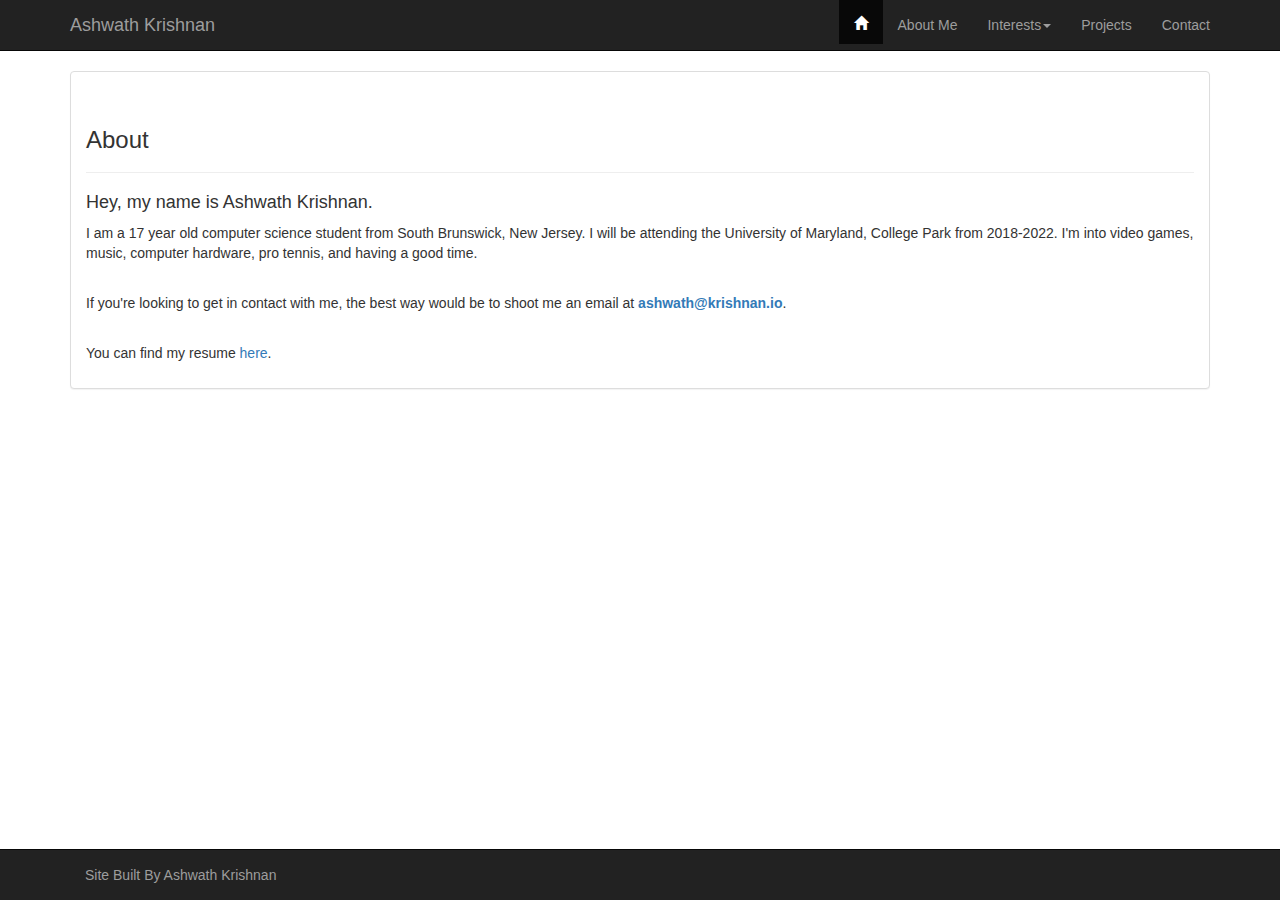
==== AboutMe.html @ 92227263 "removed image from about me" ====
<html>
  <head>
    <title>Ashwath Krishnan</title>
    <meta name="viewport" content = "width=device-width, initial-scale=1.0">
    <link href = "css/bootstrap.min.css" rel = "stylesheet">
    <link href = "css/Styles.css" rel = "stylesheet">
    <link rel="stylesheet" href="https://use.fontawesome.com/releases/v5.0.13/css/all.css" integrity="sha384-DNOHZ68U8hZfKXOrtjWvjxusGo9WQnrNx2sqG0tfsghAvtVlRW3tvkXWZh58N9jp" crossorigin="anonymous">
  </head>
  <body>

    <div class = "navbar navbar-inverse navbar-static-top">
        <div class = "container">
            <a href = "index.html" class = "navbar-brand">Ashwath Krishnan</a>
            <button class = "navbar-toggle" data-toggle = "collapse" data-target = ".navHeaderCollapse">
            <span class = "icon-bar"></span>
            <span class = "icon-bar"></span>
            <span class = "icon-bar"></span>
            </button>
            <div class = "collapse navbar-collapse navHeaderCollapse">
                <ul class = "nav navbar-nav navbar-right">
                   <li class = "active"><a href = "index.html"><span class = "glyphicon glyphicon-home"></span></a></li>
                   <li><a href = "AboutMe.html">About Me</a></li>
                   <li class = "dropdown">
                       <a href = "#" class = "dropdown-toggle" data-hover = "dropdown">Interests<b class = "caret"></b></a>
                       <ul class = "dropdown-menu">
                           <li><a href = "Piano.html">Piano</a></li>
                           <li><a href = "#">Music</a></li>
                           <li><a href = "#">Technology</a></li>
                           <li><a href = "#">Video Games</a></li>
                       </ul>
                   </li>
                   <li><a href = "#">Projects</a></li>
                   <li><a href = "#contact" data-toggle = "modal">Contact</a></li>
                </ul>
            </div>
        </div>
    </div>

    <div class = "container">
        <div class = "row">
            <div class = "col-lg-12">
                <div class = "panel panel-default">
                    <div class = "panel-body">
                        <div class = "page-header">
                            <h3>About</h3>
                        </div>
                        <h4>Hey, my name is Ashwath Krishnan.</h4>
                        <p>I am a 17 year old computer science student from South Brunswick, New Jersey. I will be attending the University of Maryland, College Park from 2018-2022. I'm into video games, music, computer hardware, pro tennis, and having a good time.</p>
                        <br>
                        <p>If you're looking to get in contact with me, the best way would be to shoot me an email at <a href = "mailto:ashwath@krishnan.io"><b>ashwath@krishnan.io</b></a>.</p>
                        <br>
                        <p>You can find my resume <a href = "/files/resume.pdf">here</a>.<p>
                    </div><!---panel-body--->
                </div><!---panel-default--->
            </div><!---col-lg-12--->
        </div>
    </div>

    <div class = "navbar navbar-inverse navbar-fixed-bottom">

        <div class = "container">
            <p class = "navbar-text pull-left">Site Built By Ashwath Krishnan</p>
            <a href = "https://twitter.com/ashwathbkrishna" class = "btn btn-social-icon btn-twitter btn-lg pull-right" ><span class="fab fa-twitter"></span></a>
            <a href = "https://github.com/SphinxNumberNine" class = "btn btn-social-icon btn-github btn-lg pull-right"><span class="fab fa-github"></span></a>
            <a href = "https://www.instagram.com/ashwathkrishnan/" class = "btn btn-social-icon btn-instagram btn-lg pull-right"><span class="fab fa-instagram"></span></a>
            <a href = "https://www.reddit.com/u/SoT-NumberNine" class = "btn btn-social-icon btn-reddit btn-lg pull-right"><span class="fab fa-reddit"></span></a>
        </div>

    </div>

    <div class = "modal fade" id = "contact" role = "dialog">
            <div class = "modal-dialog">
                <div class = "modal-content">
                    <form class = "form-horizontal">
                        <div class = "modal-header">
                            <h4>Contact Me!</h4>
                        </div>
                        <div class = "modal-body">
                            <div class = "form-group">
                                <label for = "contact-name" class = "col-lg-2 control-label">Name</label>
                                <div class = "col-lg-10">
                                    <input type = "text" class = "form-control" id = "contact-name" placeholder = "Full Name">
                                </div>
                            </div>
                            <div class = "form-group">
                                <label for = "contact-email" class = "col-lg-2 control-label">Email</label>
                                <div class = "col-lg-10">
                                    <input type = "email" class = "form-control" id = "contact-email" placeholder = "Email Address">
                                </div>
                            </div>
                            <div class = "form-group">
                                <label for = "contact-message" class = "col-lg-2 control-label">Message</label>
                                <div class = "col-lg-10">
                                    <textarea class = "form-control" rows = "8"></textarea>
                                </div>
                            </div>
                        </div>
                        <div class = "modal-footer">
                            <a class = "btn btn-info" data-dismiss = "modal">Close</a>
                            <a class = "btn btn-info" href = "#">Submit</a>
                        </div>
                    </form>
                </div>
            </div>
        </div>

        <script src="https://ajax.googleapis.com/ajax/libs/jquery/1.11.3/jquery.min.js"></script>
        <script src = "js/dropdown-on-hover.js"></script>
        <script src="js/bootstrap.js"></script>
  </body>
</html>
---- css/Styles.css ----
body{
    margin-bottom: 80px;
}

page-header{
    margin-top: 0;
}

panel-body{
    padding-top: 0;
}

.featuredimg{
    margin-bottom: 15px;
}

.video-container {
    position: relative;
    padding-bottom: 56.25%;
    padding-top: 30px; height: 0; overflow: hidden;
}
 
.video-container iframe,
.video-container object,
.video-container embed {
    position: absolute;
    top: 0;
    left: 0;
    width: 100%;
    height: 100%;
}
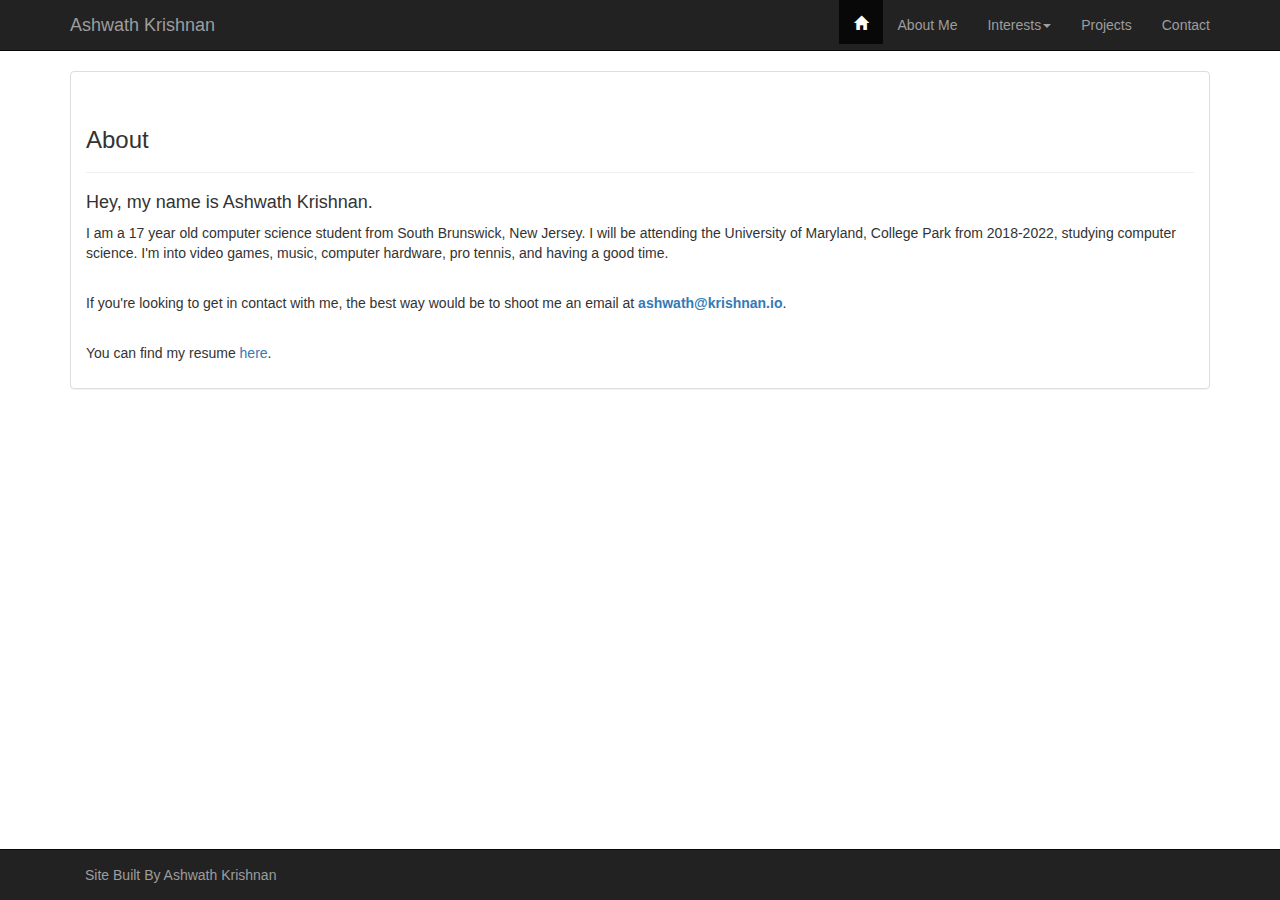
==== commit 99cb425d: "added technology.html and edited other files" ====
--- a/AboutMe.html
+++ b/AboutMe.html
@@ -24,7 +24,6 @@
                        <a href = "#" class = "dropdown-toggle" data-hover = "dropdown">Interests<b class = "caret"></b></a>
                        <ul class = "dropdown-menu">
                            <li><a href = "Piano.html">Piano</a></li>
-                           <li><a href = "#">Music</a></li>
                            <li><a href = "#">Technology</a></li>
                            <li><a href = "#">Video Games</a></li>
                        </ul>
@@ -45,7 +44,7 @@
                             <h3>About</h3>
                         </div>
                         <h4>Hey, my name is Ashwath Krishnan.</h4>
-                        <p>I am a 17 year old computer science student from South Brunswick, New Jersey. I will be attending the University of Maryland, College Park from 2018-2022. I'm into video games, music, computer hardware, pro tennis, and having a good time.</p>
+                        <p>I am a 17 year old computer science student from South Brunswick, New Jersey. I will be attending the University of Maryland, College Park from 2018-2022, studying computer science. I'm into video games, music, computer hardware, pro tennis, and having a good time.</p>
                         <br>
                         <p>If you're looking to get in contact with me, the best way would be to shoot me an email at <a href = "mailto:ashwath@krishnan.io"><b>ashwath@krishnan.io</b></a>.</p>
                         <br>
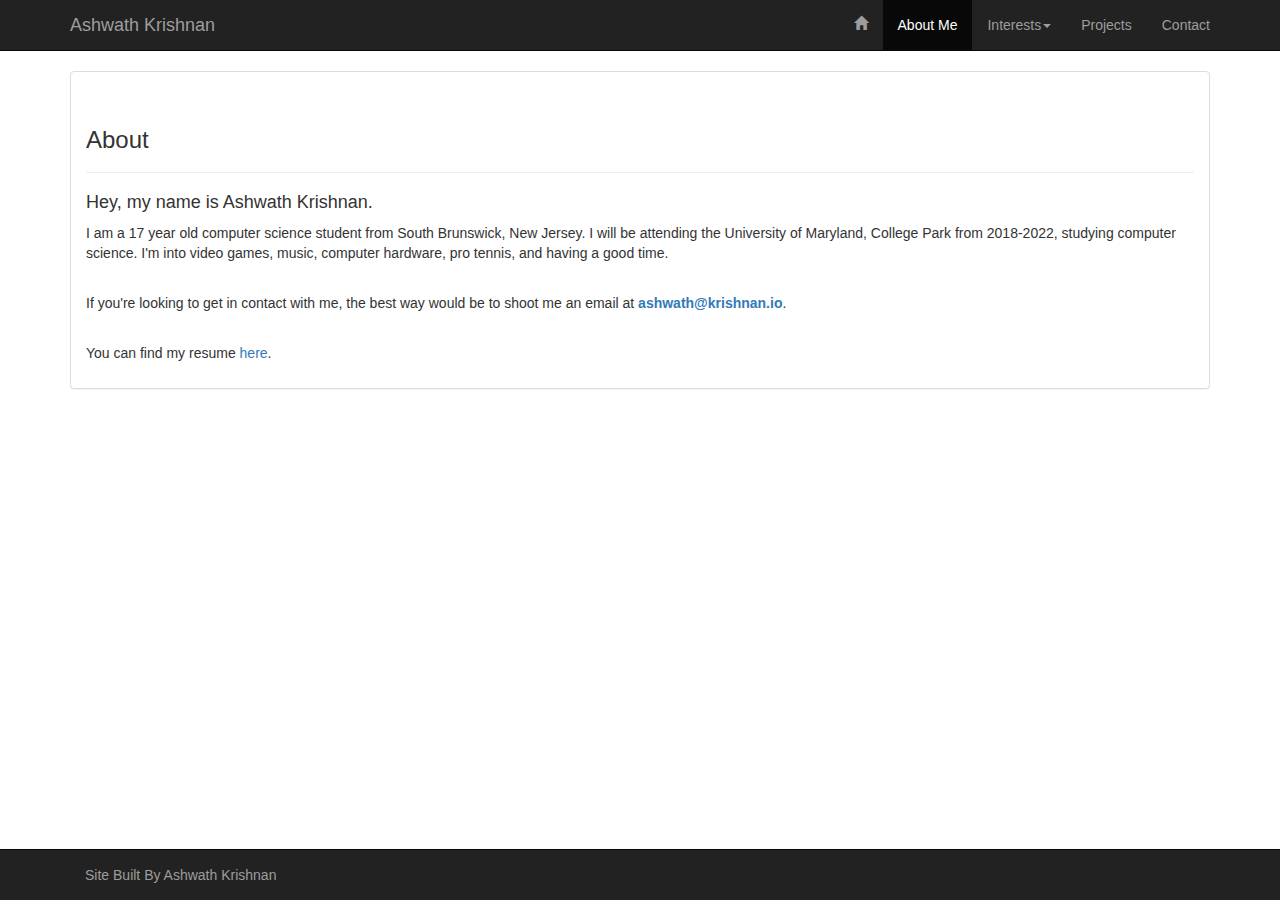
==== commit 912cfbe8: "Changed active status of links" ====
--- a/AboutMe.html
+++ b/AboutMe.html
@@ -18,17 +18,17 @@
             </button>
             <div class = "collapse navbar-collapse navHeaderCollapse">
                 <ul class = "nav navbar-nav navbar-right">
-                   <li class = "active"><a href = "index.html"><span class = "glyphicon glyphicon-home"></span></a></li>
-                   <li><a href = "AboutMe.html">About Me</a></li>
+                   <li><a href = "index.html"><span class = "glyphicon glyphicon-home"></span></a></li>
+                   <li class = "active"><a href = "AboutMe.html">About Me</a></li>
                    <li class = "dropdown">
                        <a href = "#" class = "dropdown-toggle" data-hover = "dropdown">Interests<b class = "caret"></b></a>
                        <ul class = "dropdown-menu">
                            <li><a href = "Piano.html">Piano</a></li>
-                           <li><a href = "#">Technology</a></li>
-                           <li><a href = "#">Video Games</a></li>
+                           <li><a href = "Technology.html">Technology</a></li>
+                           <li><a href = "VideoGames.html">Video Games</a></li>
                        </ul>
                    </li>
-                   <li><a href = "#">Projects</a></li>
+                   <li><a href = "Projects.html">Projects</a></li>
                    <li><a href = "#contact" data-toggle = "modal">Contact</a></li>
                 </ul>
             </div>
